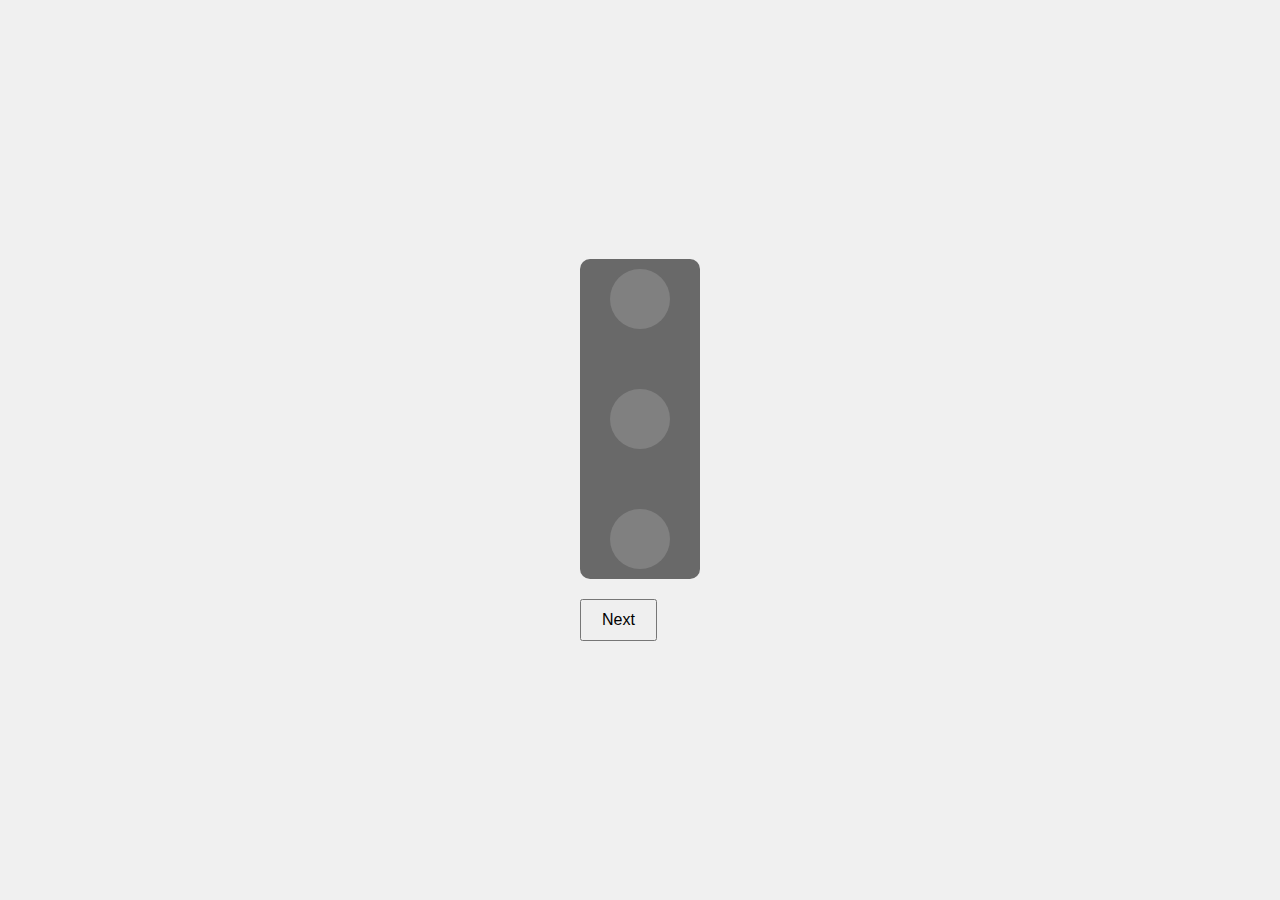
==== index.html @ 2c98310a "Update index.html" ====
<!DOCTYPE html>
<html lang="en">
  <head>
    <meta charset="UTF-8" />
    <meta name="viewport" content="width=device-width, initial-scale=1.0" />
    <title>Traffic-light</title>
    <style>
      body {
        display: flex;
        justify-content: center;
        align-items: center;
        height: 100vh;
        background-color: #f0f0f0;
        margin: 0;
      }

      .traffic-light {
        width: 100px;
        height: 300px;
        background: dimgray;
        border-radius: 10px;
        padding: 10px;
        display: flex;
        flex-direction: column;
        justify-content: space-between;
        align-items: center;
      }

      .light {
        width: 60px;
        height: 60px;
        background: gray;
        border-radius: 50%;
        transition: background 0.3s;
      }

      .light.red.active {
        background: red;
      }

      .light.yellow.active {
        background: orange;
      }

      .light.green.active {
        background: green;
      }

      button {
        margin-top: 20px;
        padding: 10px 20px;
        font-size: 16px;
        cursor: pointer;
      }
    </style>
  </head>
  <body>
    <div>
      <div class="traffic-light" id="trafficLight">
        <div class="light red"></div>
        <div class="light yellow"></div>
        <div class="light green"></div>
      </div>
      <button onclick="nextLight()">Next</button>
    </div>

    <script src="script6.js"></script>
  </body>
</html>
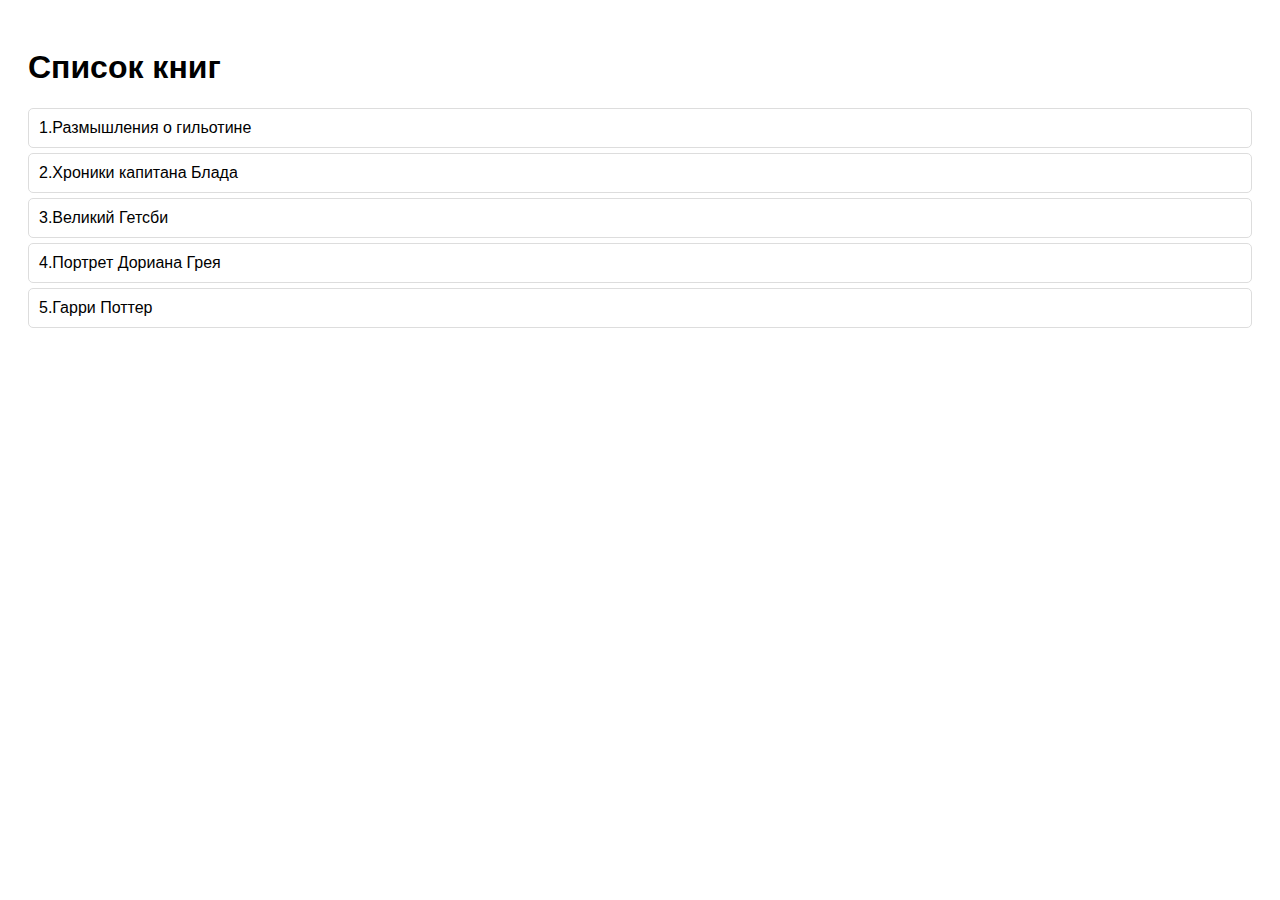
==== commit b4fbcb8a: "Update index.html" ====
--- a/index.html
+++ b/index.html
@@ -3,68 +3,39 @@
   <head>
     <meta charset="UTF-8" />
     <meta name="viewport" content="width=device-width, initial-scale=1.0" />
-    <title>Traffic-light</title>
+    <title>Список книг</title>
     <style>
       body {
-        display: flex;
-        justify-content: center;
-        align-items: center;
-        height: 100vh;
+        font-family: Arial, sans-serif;
+        padding: 20px;
+      }
+      ul {
+        list-style-type: none;
+        padding: 0;
+      }
+      li {
+        padding: 10px;
+        margin: 5px 0;
+        border: 1px solid #ddd;
+        border-radius: 5px;
+        cursor: pointer;
+        transition: background-color 0.3s ease;
+      }
+      li:hover {
         background-color: #f0f0f0;
-        margin: 0;
-      }
-
-      .traffic-light {
-        width: 100px;
-        height: 300px;
-        background: dimgray;
-        border-radius: 10px;
-        padding: 10px;
-        display: flex;
-        flex-direction: column;
-        justify-content: space-between;
-        align-items: center;
-      }
-
-      .light {
-        width: 60px;
-        height: 60px;
-        background: gray;
-        border-radius: 50%;
-        transition: background 0.3s;
-      }
-
-      .light.red.active {
-        background: red;
-      }
-
-      .light.yellow.active {
-        background: orange;
-      }
-
-      .light.green.active {
-        background: green;
-      }
-
-      button {
-        margin-top: 20px;
-        padding: 10px 20px;
-        font-size: 16px;
-        cursor: pointer;
       }
     </style>
   </head>
   <body>
-    <div>
-      <div class="traffic-light" id="trafficLight">
-        <div class="light red"></div>
-        <div class="light yellow"></div>
-        <div class="light green"></div>
-      </div>
-      <button onclick="nextLight()">Next</button>
-    </div>
+    <h1>Список книг</h1>
+    <ul id="bookList">
+      <li>1.Размышления о гильотине</li>
+      <li>2.Хроники капитана Блада</li>
+      <li>3.Великий Гетсби</li>
+      <li>4.Портрет Дориана Грея</li>
+      <li>5.Гарри Поттер</li>
+    </ul>
 
-    <script src="script6.js"></script>
+    <script src="script6.js"</script>
   </body>
 </html>
-
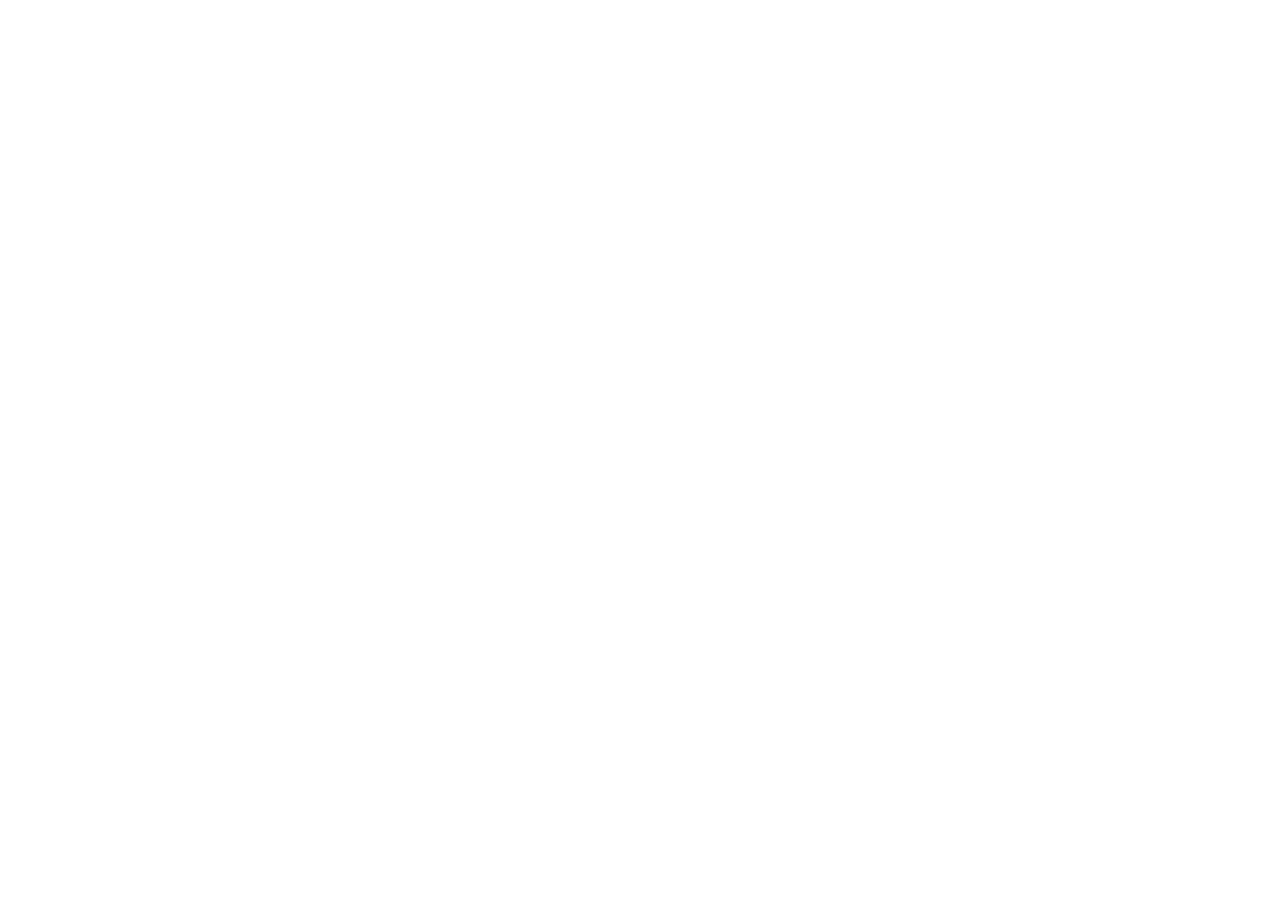
==== commit 47b1408f: "Update index.html" ====
--- a/index.html
+++ b/index.html
@@ -3,39 +3,11 @@
   <head>
     <meta charset="UTF-8" />
     <meta name="viewport" content="width=device-width, initial-scale=1.0" />
-    <title>Список книг</title>
-    <style>
-      body {
-        font-family: Arial, sans-serif;
-        padding: 20px;
-      }
-      ul {
-        list-style-type: none;
-        padding: 0;
-      }
-      li {
-        padding: 10px;
-        margin: 5px 0;
-        border: 1px solid #ddd;
-        border-radius: 5px;
-        cursor: pointer;
-        transition: background-color 0.3s ease;
-      }
-      li:hover {
-        background-color: #f0f0f0;
-      }
-    </style>
+    <title>OOP</title>
   </head>
   <body>
-    <h1>Список книг</h1>
-    <ul id="bookList">
-      <li>1.Размышления о гильотине</li>
-      <li>2.Хроники капитана Блада</li>
-      <li>3.Великий Гетсби</li>
-      <li>4.Портрет Дориана Грея</li>
-      <li>5.Гарри Поттер</li>
-    </ul>
+    <div id="styled-employee-table"></div>
 
-    <script src="script6.js"</script>
+    <script src="script6.js"></script>
   </body>
 </html>
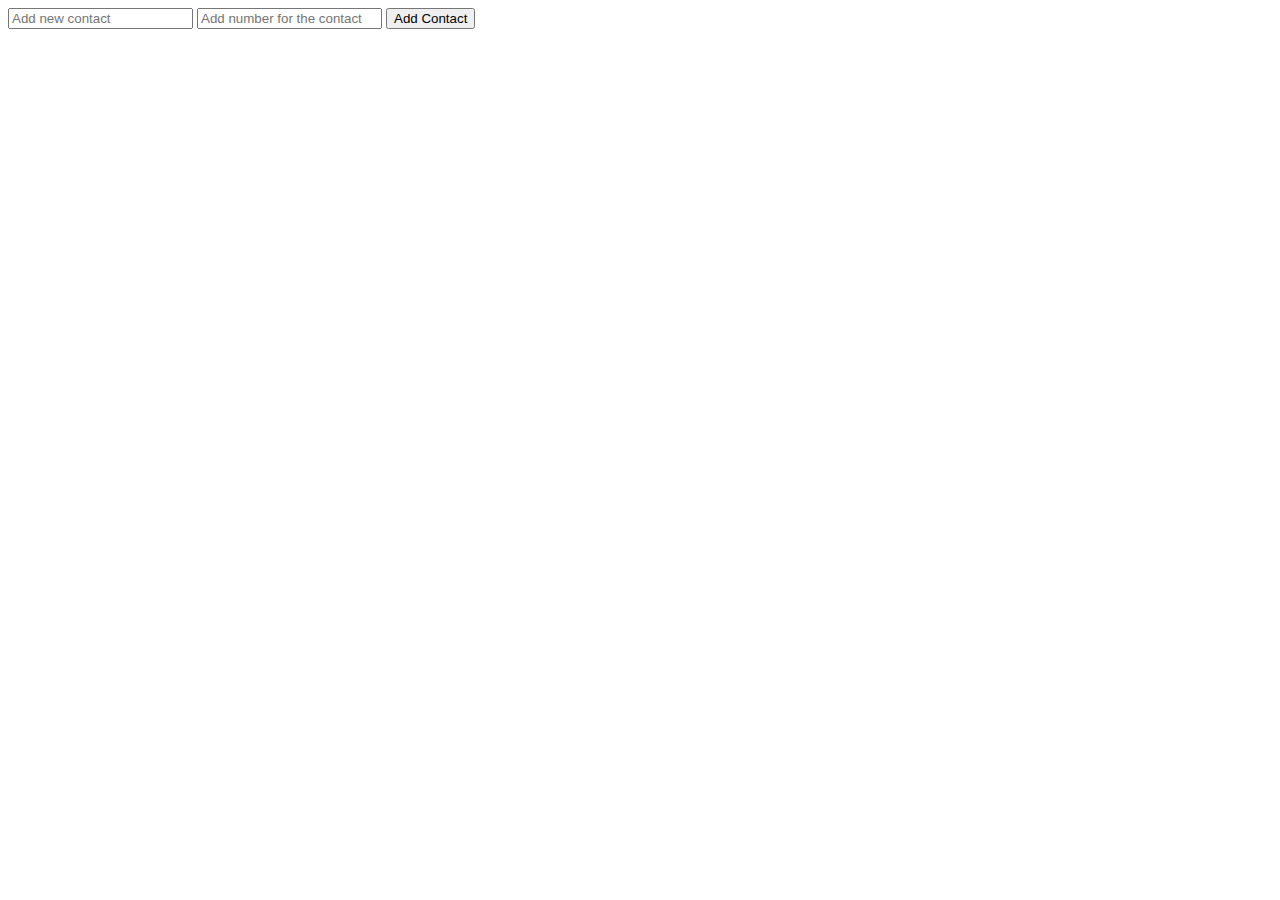
==== commit 5c961c04: "Update index.html" ====
--- a/index.html
+++ b/index.html
@@ -2,12 +2,30 @@
 <html lang="en">
   <head>
     <meta charset="UTF-8" />
+    <link rel="icon" type="image/svg+xml" href="/vite.svg" />
     <meta name="viewport" content="width=device-width, initial-scale=1.0" />
-    <title>OOP</title>
+    <title>Contacts App</title>
+    <link rel="stylesheet" href="style.css" />
   </head>
   <body>
-    <div id="styled-employee-table"></div>
+    <div id="app">
+      <form>
+        <input
+          type="text"
+          name="new-contact-name"
+          placeholder="Add new contact"
+        />
+        <input
+          type="text"
+          name="new-contact-phone"
+          placeholder="Add number for the contact"
+        />
+        <button type="submit">Add Contact</button>
+      </form>
 
-    <script src="script6.js"></script>
+      <ul class="contacts-list"></ul>
+      <script type="module" src="/src/main.js"></script>
+    </div>
   </body>
 </html>
+
